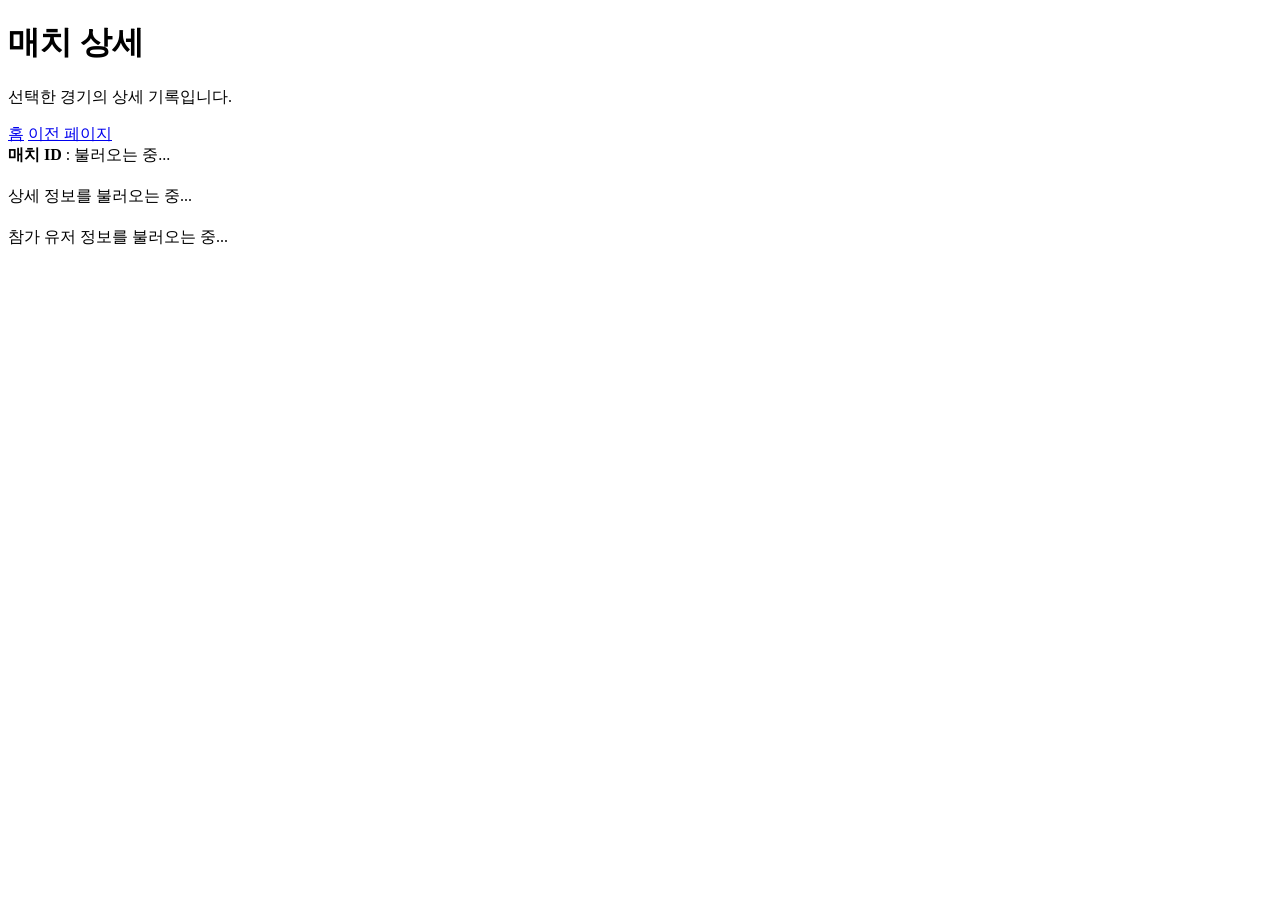
==== SAGameLog/src/main/resources/static/page/match-detail.html @ df367531 "0930" ====
<!DOCTYPE html>
<html lang="ko">
<head>
    <meta charset="UTF-8">
    <title>매치 상세</title>
    <link rel="stylesheet" href="/css/style.css">
</head>
<body>

<div class="container">
    <h1>매치 상세</h1>
    <p class="sub-text">선택한 경기의 상세 기록입니다.</p>

    <div class="nav">
        <a href="/">홈</a>
        <a href="javascript:history.back()">이전 페이지</a>
    </div>

    <div class="card">
        <div class="row"><b>매치 ID</b> : <span id="matchIdText">불러오는 중...</span></div>
    </div>

    <div id="matchSummaryArea" class="card" style="margin-top:20px;">
        <p>상세 정보를 불러오는 중...</p>
    </div>

    <div id="matchDetailArea" class="card" style="margin-top:20px;">
        <p>참가 유저 정보를 불러오는 중...</p>
    </div>
</div>

<script src="/js/match-detail.js"></script>
</body>
</html>
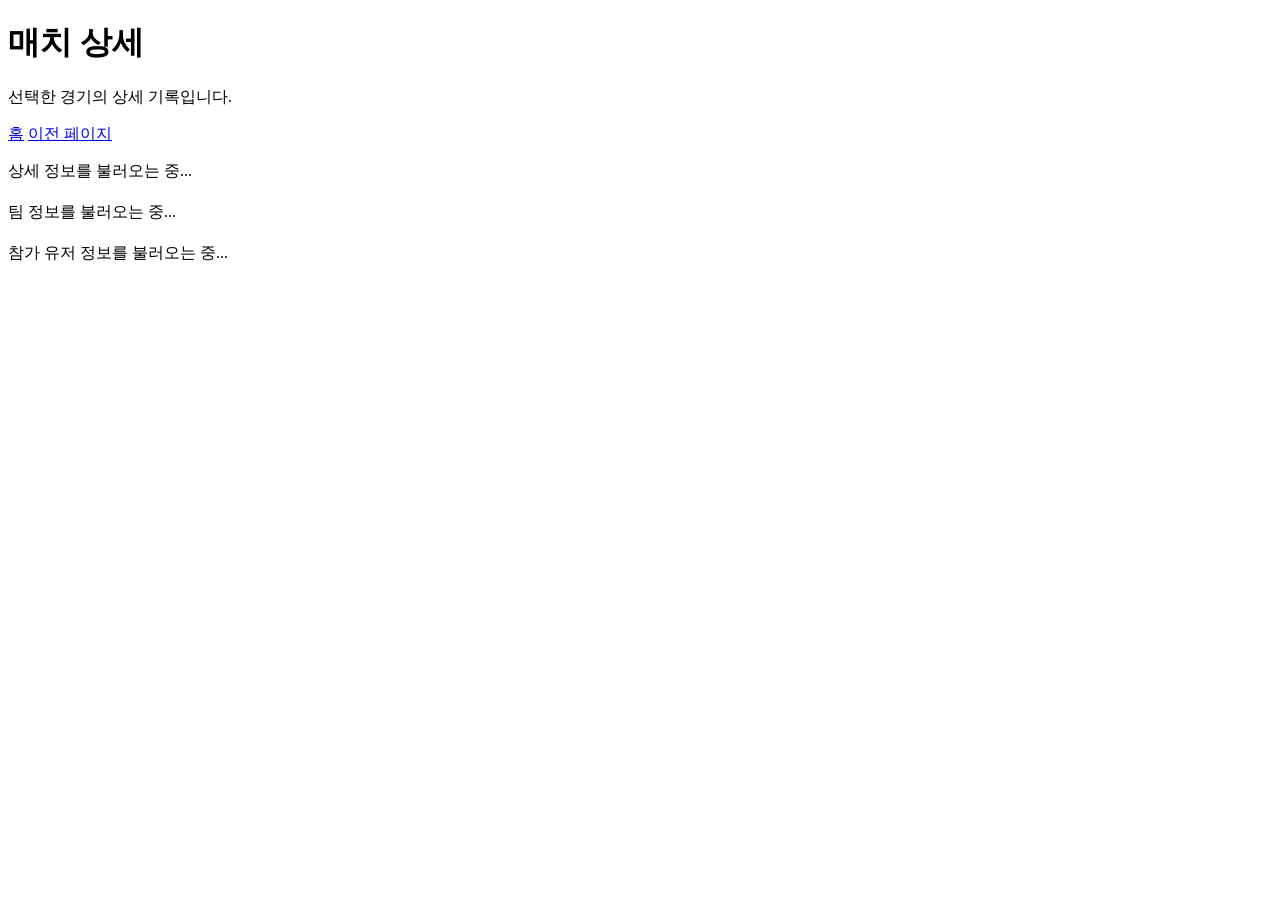
==== commit f85e291d: "0312" ====
--- a/SAGameLog/src/main/resources/static/page/match-detail.html
+++ b/SAGameLog/src/main/resources/static/page/match-detail.html
@@ -16,15 +16,15 @@
         <a href="javascript:history.back()">이전 페이지</a>
     </div>
 
-    <div class="card">
-        <div class="row"><b>매치 ID</b> : <span id="matchIdText">불러오는 중...</span></div>
-    </div>
-
-    <div id="matchSummaryArea" class="card" style="margin-top:20px;">
+    <div id="matchSummaryArea" class="card">
         <p>상세 정보를 불러오는 중...</p>
     </div>
 
-    <div id="matchDetailArea" class="card" style="margin-top:20px;">
+    <div id="teamVsArea" class="card" style="margin-top:20px;">
+        <p>팀 정보를 불러오는 중...</p>
+    </div>
+
+    <div id="teamBoardArea" class="card" style="margin-top:20px;">
         <p>참가 유저 정보를 불러오는 중...</p>
     </div>
 </div>
